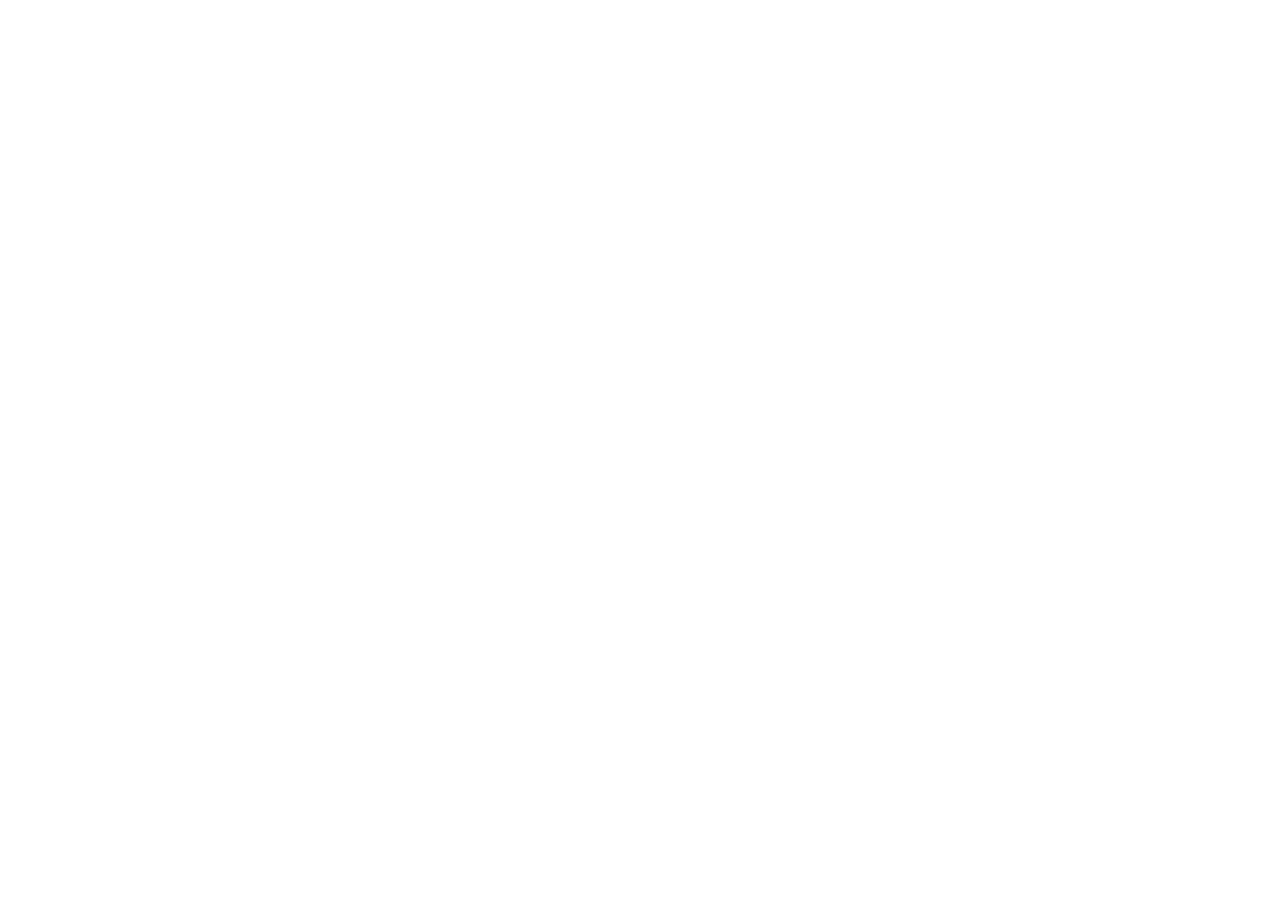
==== index.html @ 932e0292 "feat: initialize game project structure Setup React/Vite project for Candy Blast, including Tailwind" ====
<!doctype html>
<html lang="en">
  <head>
    <meta charset="UTF-8" />
    <meta name="viewport" content="width=device-width, initial-scale=1.0" />
    <title>Candy Blast - Sweet Match 3 Saga</title>
    <meta name="description" content="Play Candy Blast! The sweetest match-3 puzzle game with juicy cascades, special candies, and exciting levels." />
    <meta property="og:title" content="Candy Blast - Sweet Match 3 Saga" />
    <meta property="og:description" content="Play Candy Blast! The sweetest match-3 puzzle game with juicy cascades, special candies, and exciting levels." />
    <meta property="og:type" content="website" />
    <meta name="twitter:card" content="summary_large_image" />
    <link rel="preconnect" href="https://fonts.googleapis.com">
    <link rel="preconnect" href="https://fonts.gstatic.com" crossorigin>
    <link href="https://fonts.googleapis.com/css2?family=Fredoka:wght@400;600;700;800;900&family=Nunito:wght@600;700;800;900&display=swap" rel="stylesheet">
  </head>
  <body>
    <div id="root"></div>
    <script type="module" src="/src/main.tsx"></script>
  </body>
</html>
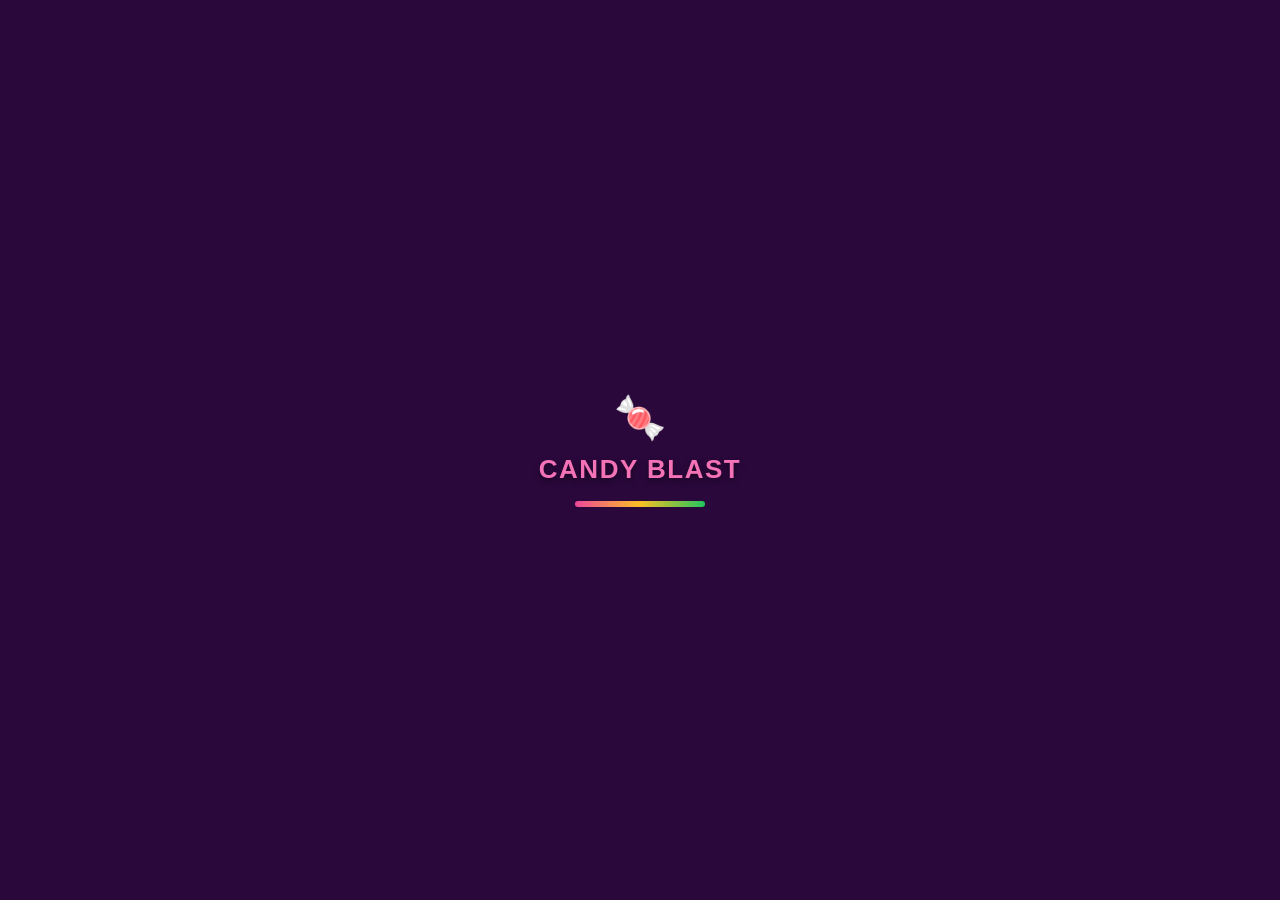
==== commit 24415913: "chore: update CI/CD and Android build configuration Migrate CI to Bun, upgrade Gradle to 8.11.1, imp" ====
--- a/index.html
+++ b/index.html
@@ -2,7 +2,7 @@
 <html lang="en">
   <head>
     <meta charset="UTF-8" />
-    <meta name="viewport" content="width=device-width, initial-scale=1.0" />
+    <meta name="viewport" content="width=device-width, initial-scale=1.0, maximum-scale=1.0, user-scalable=no, viewport-fit=cover" />
     <title>Candy Blast - Sweet Match 3 Saga</title>
     <meta name="description" content="Play Candy Blast! The sweetest match-3 puzzle game with juicy cascades, special candies, and exciting levels." />
     <meta property="og:title" content="Candy Blast - Sweet Match 3 Saga" />
@@ -11,10 +11,36 @@
     <meta name="twitter:card" content="summary_large_image" />
     <link rel="preconnect" href="https://fonts.googleapis.com">
     <link rel="preconnect" href="https://fonts.gstatic.com" crossorigin>
-    <link href="https://fonts.googleapis.com/css2?family=Fredoka:wght@400;600;700;800;900&family=Nunito:wght@600;700;800;900&display=swap" rel="stylesheet">
+    <link href="https://fonts.googleapis.com/css2?family=Fredoka:wght@400;600;700;800;900&family=Nunito:wght@600;700;800;900&display=swap" rel="stylesheet" media="print" onload="this.media='all'">
+    <noscript>
+      <link href="https://fonts.googleapis.com/css2?family=Fredoka:wght@400;600;700;800;900&family=Nunito:wght@600;700;800;900&display=swap" rel="stylesheet">
+    </noscript>
+    <style>
+      html, body {
+        margin: 0;
+        padding: 0;
+        width: 100%;
+        height: 100%;
+        background-color: #2b083c;
+        color: #ffffff;
+        overflow-x: hidden;
+      }
+    </style>
   </head>
-  <body>
-    <div id="root"></div>
+  <body class="bg-[#2b083c] text-white">
+    <div id="root">
+      <div style="position:fixed;inset:0;background:#2b083c;display:flex;flex-direction:column;align-items:center;justify-content:center;color:#fff;font-family:sans-serif;z-index:99999;">
+        <div style="font-size:42px;margin-bottom:12px;animation:candyPulse 1.2s infinite ease-in-out;">🍬</div>
+        <div style="font-size:26px;font-weight:900;letter-spacing:1.5px;color:#f472b6;text-shadow:0 3px 6px rgba(0,0,0,0.5);">CANDY BLAST</div>
+        <div style="margin-top:16px;width:130px;height:6px;background:rgba(255,255,255,0.15);border-radius:9999px;overflow:hidden;">
+          <div style="width:100%;height:100%;background:linear-gradient(90deg,#ec4899,#fbbf24,#22c55e);animation:candyLoad 1.2s infinite ease-in-out;"></div>
+        </div>
+        <style>
+          @keyframes candyPulse { 0%,100% { transform:scale(1); } 50% { transform:scale(1.15); } }
+          @keyframes candyLoad { 0% { transform:translateX(-100%); } 100% { transform:translateX(100%); } }
+        </style>
+      </div>
+    </div>
     <script type="module" src="/src/main.tsx"></script>
   </body>
 </html>
